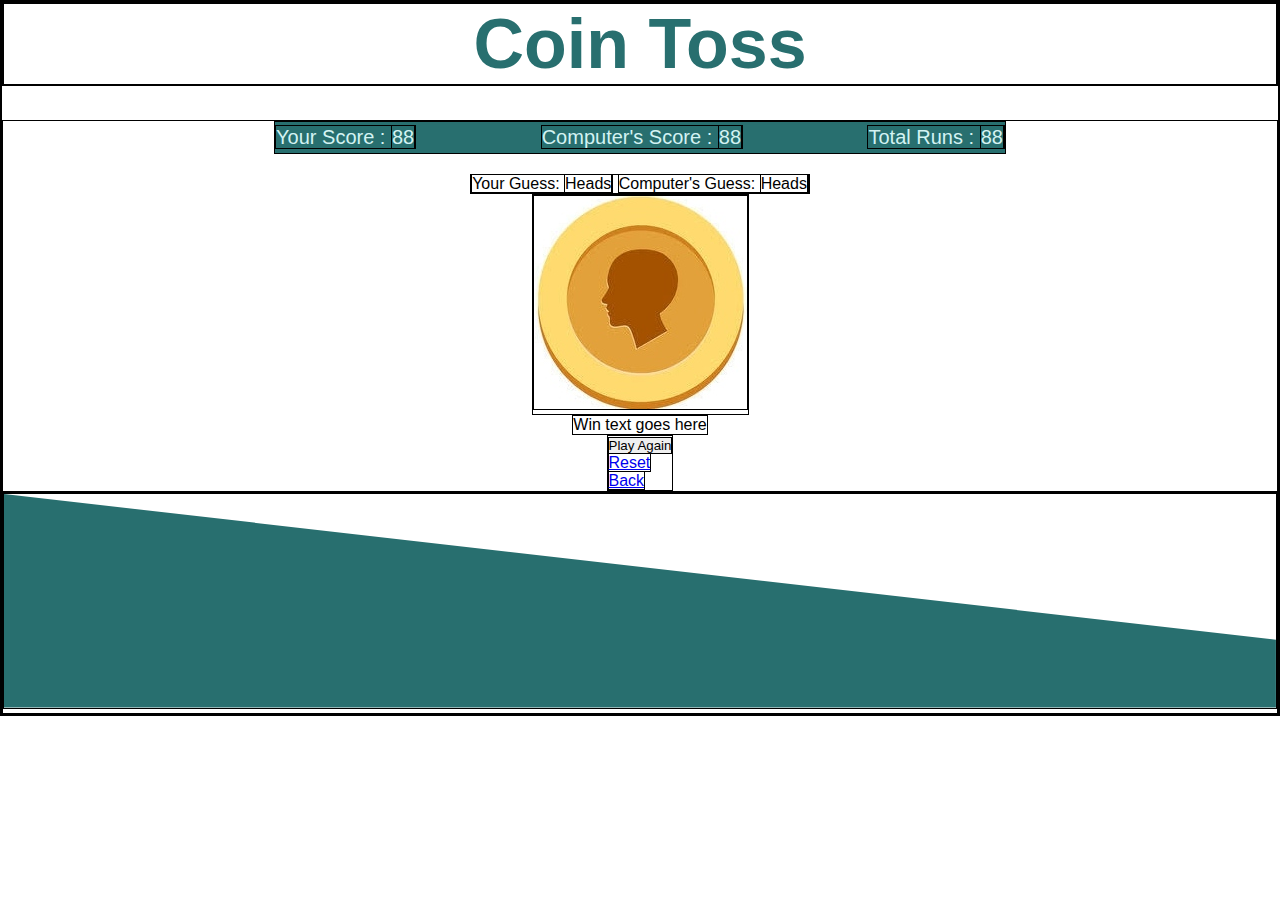
==== wcomp.html @ 9b23d36b "index.html created" ====
<!DOCTYPE html>
<html lang="en">
<head>
    <meta charset="UTF-8">
    <meta http-equiv="X-UA-Compatible" content="IE=edge">
    <meta name="viewport" content="width=device-width, initial-scale=1.0">
    <title>Coin Toss</title>
    <link rel="stylesheet" href="css/wcomp.css">
</head>
<body>
    <header>
        <h1>Coin Toss</h1>
    </header>

    <main class="flexContainer">   
        <div class="scores">
           <span style="margin-left: 0px;">Your Score : <span id="urS">88</span></span>
           <span >Computer's Score : <span id="compS">88</span></span>
           <span style="margin-right: 0px;">Total Runs : <span id="total">88</span></span> 
        </div>

        <div class="guess">
            <span>Your Guess: <span id="urG">Heads</span></span>
            <span>Computer's Guess: <span id="compG">Heads</span></span>
        </div>

        <div class="imge">
            <img src="img/heads.jpg" alt="guess">
        </div>

        <div class="win">
            Win text goes here
        </div>

        <div class="links">
            <button type="button" >Play Again</button>
            <br><a href="wcomp.html">Reset</a>
            <br><a href="index.html">Back</a>
        </div>
    </main>

    <footer class="foot">
        <svg viewBox="0 0 131 22">
            <polygon points="0,0 0,22 131,22 131,15" style="fill:#286F6F;"/>
        </svg>                 
    </footer>
</body>
</html>
---- css/wcomp.css ----
/*necessary styling*/
*{
    padding: 0;
    margin: 0;
    font-family: arial,sans-serif;
    border: 1px solid #000000;
}

/*header styling*/
h1{
    text-align: center;
    color: #286F6F;
    font-size: 70px;
}

/*main content*/
.flexContainer{
    display: flex;
    flex-wrap: wrap;
    flex-direction: column;
    justify-content: center;
    align-items: center;
    margin-top: 34px;
}

.scores{
    background-color: #286F6F;
    color: #D3F3F3;
    width: auto;
    margin-bottom: 20px;
    padding: 4px 0 4px;
}

.scores > span{
    margin: 0px 60px 0px 60px;
    font-size: 20px;
}


/*footer styling*/
.foot{
    z-index: -20;
}
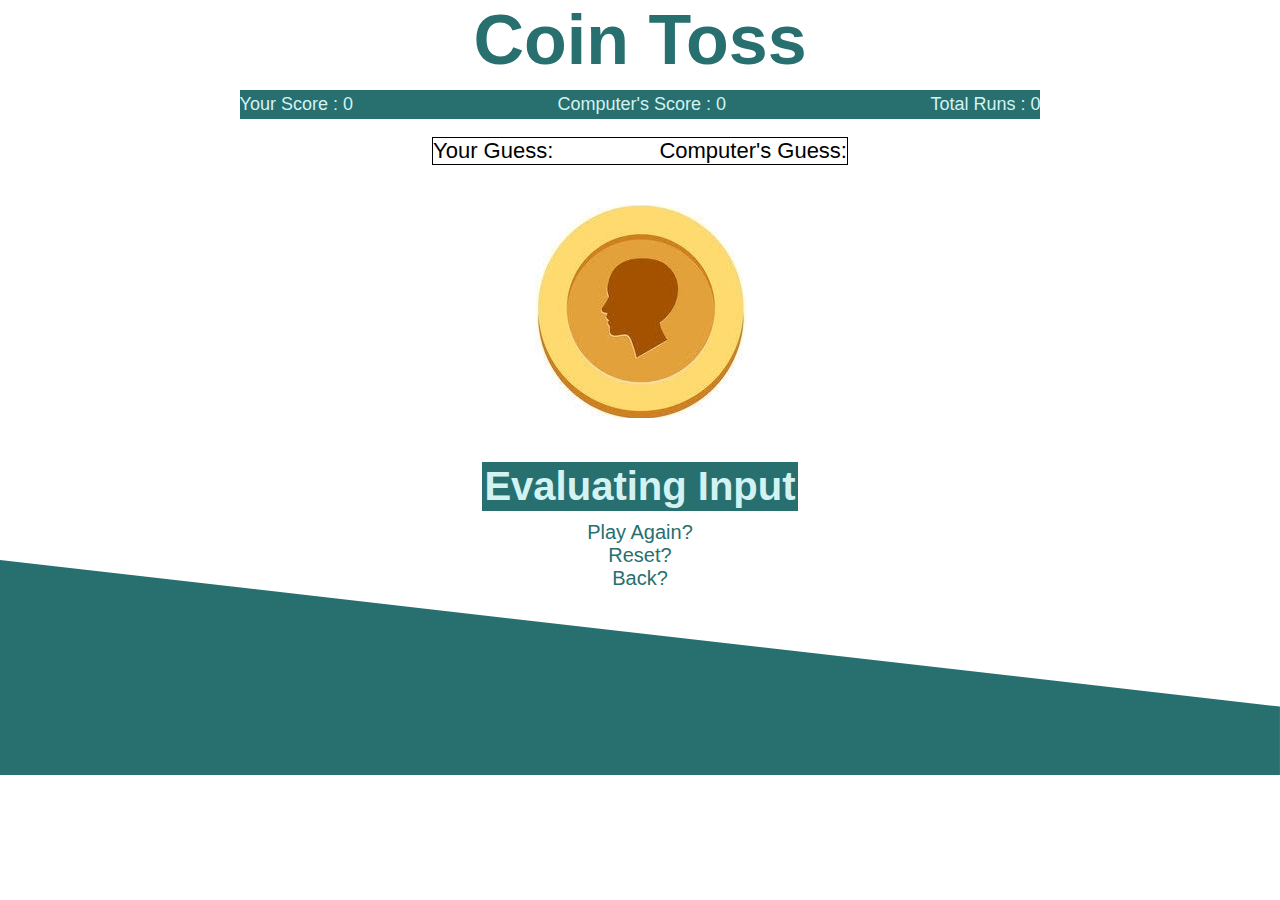
==== commit 2fea9e15: "logic done using JavaScript" ====
--- a/wcomp.html
+++ b/wcomp.html
@@ -6,36 +6,38 @@
     <meta name="viewport" content="width=device-width, initial-scale=1.0">
     <title>Coin Toss</title>
     <link rel="stylesheet" href="css/wcomp.css">
+    <script src="js/wcomp.js"></script>
 </head>
+
 <body>
     <header>
-        <h1>Coin Toss</h1>
+        <h1 onclick="start()">Coin Toss</h1>
     </header>
 
-    <main class="flexContainer">   
+    <main class="flexContainer">
         <div class="scores">
-           <span style="margin-left: 0px;">Your Score : <span id="urS">88</span></span>
-           <span >Computer's Score : <span id="compS">88</span></span>
-           <span style="margin-right: 0px;">Total Runs : <span id="total">88</span></span> 
+           <span >Your Score : <span id="urS">0</span></span>
+           <span >Computer's Score : <span id="compS">0</span></span>
+           <span style="margin-right: 0px;">Total Runs : <span id="total">0</span></span> 
         </div>
 
         <div class="guess">
-            <span>Your Guess: <span id="urG">Heads</span></span>
-            <span>Computer's Guess: <span id="compG">Heads</span></span>
+            <span>Your Guess: <span id="urG"> </span></span>
+            <span style="margin-right: 0px;">Computer's Guess: <span id="compG"> </span></span>
         </div>
 
         <div class="imge">
-            <img src="img/heads.jpg" alt="guess">
+            <img src="img/heads.jpg" alt="guess" id="img">
         </div>
 
         <div class="win">
-            Win text goes here
+            <span id="winText">Evaluating Input</span>
         </div>
 
         <div class="links">
-            <button type="button" >Play Again</button>
-            <br><a href="wcomp.html">Reset</a>
-            <br><a href="index.html">Back</a>
+            <button type="button" onclick="ask()">Play Again?</button>
+            <br><a  href="wcomp.html">Reset?</a>
+            <br><a  href="index.html">Back?</a>
         </div>
     </main>
 
--- a/css/wcomp.css
+++ b/css/wcomp.css
@@ -3,7 +3,7 @@
     padding: 0;
     margin: 0;
     font-family: arial,sans-serif;
-    border: 1px solid #000000;
+    /*border: 1px solid #000000;*/
 }
 
 /*header styling*/
@@ -20,24 +20,89 @@
     flex-direction: column;
     justify-content: center;
     align-items: center;
-    margin-top: 34px;
+    margin-top: 10px;
 }
 
 .scores{
     background-color: #286F6F;
     color: #D3F3F3;
     width: auto;
-    margin-bottom: 20px;
+    margin-bottom: 18px;
     padding: 4px 0 4px;
 }
 
 .scores > span{
-    margin: 0px 60px 0px 60px;
-    font-size: 20px;
+    margin: 0px 200px 0px 0px;
+    font-size: 18px;
 }
 
+.guess{
+    border: 1px solid #000000;
+}
+
+.guess> span{
+    font-size: 22px;
+    margin: 0px 100px 0px 0px;
+}
+
+.imge{
+    margin: 40px 0px 40px;
+}
+
+.win{
+    background-color: #286F6F;
+    color: #D3F3F3;
+    padding: 2px;
+    font-size: 40px;
+    font-weight: bold;
+    text-align: center;
+}
+
+.links{
+    text-align: center;
+    margin-top: 10px;
+    height: auto;
+    z-index: 999;
+}
+
+.links > *{
+    text-decoration: none;
+    font-size: 20px;
+    background: none;
+    border: none;
+    color: #286F6F;
+}
+
+/*831 scores
+554 guess
+333 coin toss*/
+
+@media only screen and (max-width: 554px){
+    .guess > span{
+        display: block;
+    }
+}
+
+@media only screen and (max-width: 831px){
+    .scores > span{
+        margin: 0px 100px 0px 0px;
+    }
+}
+
+@media only screen and (max-width: 631px){
+    .scores > span{
+        display: block;
+    }
+}
+
+@media only screen and (max-width: 342px){
+    h1{
+        font-size: 4em;
+    }
+}
 
 /*footer styling*/
 .foot{
     z-index: -20;
+    margin-top: -30px;
 }
